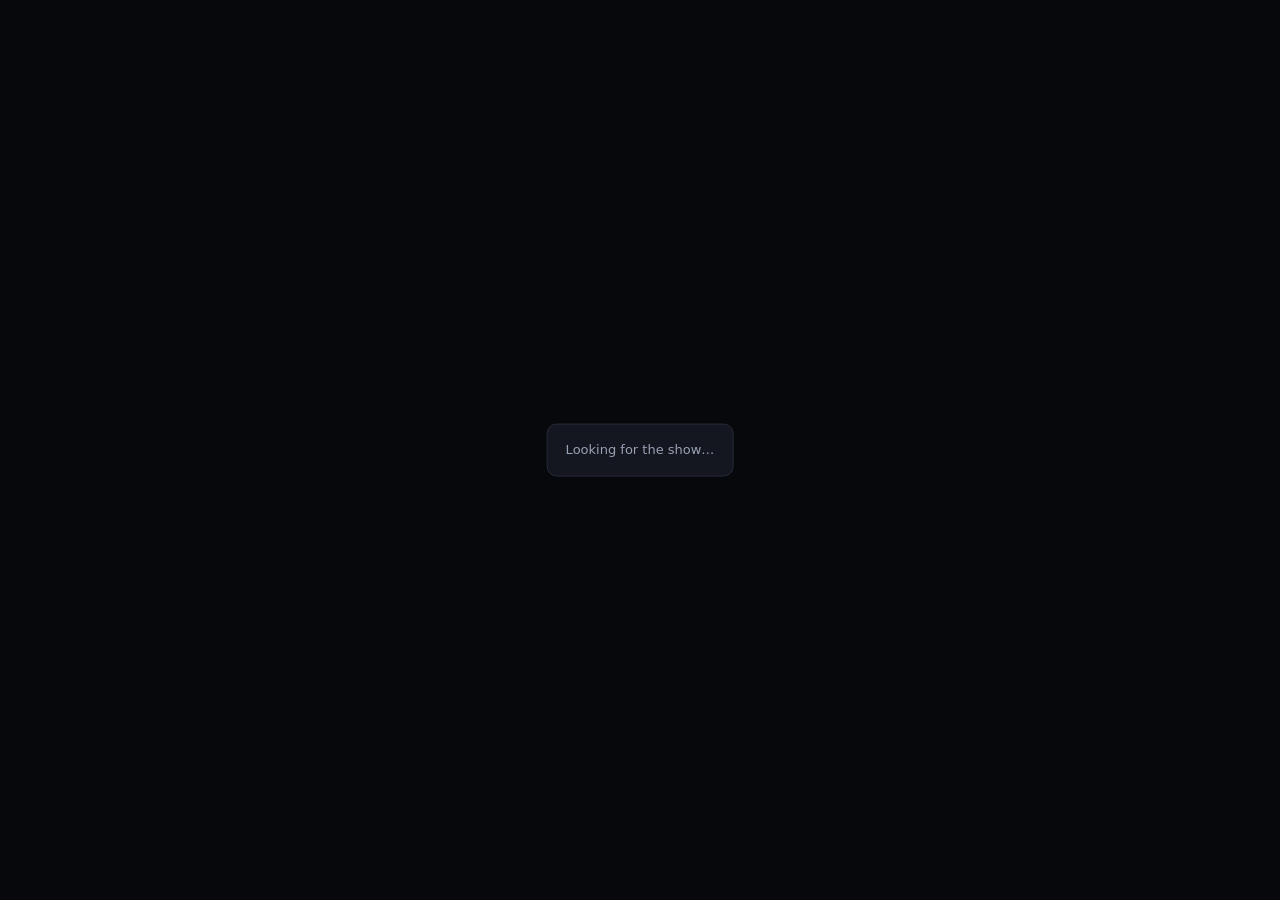
==== draw.html @ 5fb7606e "Draw on the house from a tablet, while the pencil is still moving Add the Live drawing effect, point" ====
<!doctype html>
<html lang="en">
  <head>
    <meta charset="utf-8" />
    <meta name="viewport" content="width=device-width, initial-scale=1, viewport-fit=cover, user-scalable=no" />
    <title>Draw — Facade Mapper</title>
    <meta name="description" content="Draw on the house from a tablet, in real time." />
    <meta name="theme-color" content="#0c0e13" />
    <meta name="mobile-web-app-capable" content="yes" />
    <meta name="apple-mobile-web-app-capable" content="yes" />
    <meta name="apple-mobile-web-app-status-bar-style" content="black-translucent" />
    <link rel="icon" href="data:image/svg+xml,<svg xmlns='http://www.w3.org/2000/svg' viewBox='0 0 100 100'><text y='.9em' font-size='90'>✏️</text></svg>" />
    <link rel="stylesheet" href="css/base.css" />
    <link rel="stylesheet" href="css/draw.css" />
  </head>
  <body class="draw-body">
    <canvas id="pad" class="pad"></canvas>

    <div class="draw-notice" id="notice" role="status">
      <p id="noticeText">Looking for the show…</p>
      <button type="button" class="tool" id="btnAddLayer" hidden>Add a drawing layer</button>
    </div>

    <header class="draw-head" id="head">
      <span class="draw-dot" id="linkDot" data-link="checking" aria-hidden="true"></span>
      <select id="surfacePicker" class="draw-select" aria-label="Which drawing layer"></select>
      <span class="draw-target" id="targetName"></span>
    </header>

    <footer class="draw-bar" id="bar">
      <div class="swatches" id="swatches"></div>

      <label class="draw-width">
        <input type="range" id="width" min="1" max="40" step="1" value="8" aria-label="Line width" />
        <span class="nib" id="nib" aria-hidden="true"></span>
      </label>

      <div class="draw-tools">
        <button type="button" class="tool" id="btnErase" aria-pressed="false">Rub out</button>
        <button type="button" class="tool" id="btnUndo">Undo</button>
        <button type="button" class="tool" id="btnClear">Clear</button>
        <button type="button" class="tool" id="btnPencilOnly" aria-pressed="false" title="Ignore fingers and palms">Pencil</button>
      </div>
    </footer>

    <div class="toast" id="toast" hidden></div>

    <script type="module" src="js/draw/app.js"></script>
  </body>
</html>
---- css/base.css ----
/* Shared reset, tokens and controls.
   Dark by default and permanently so: this app is used at night, standing
   outside, next to a projector. A light theme would be actively unhelpful. */

:root {
  color-scheme: dark;

  --bg: #0c0e13;
  --bg-raised: #14171f;
  --bg-panel: #11141b;
  --bg-input: #1b1f29;
  --bg-hover: #222735;
  --line: #262c3a;
  --line-strong: #384156;

  --text: #e7eaf2;
  --text-dim: #98a0b4;
  --text-faint: #6b7488;

  --accent: #ff7a18;
  --accent-dim: #b8560f;
  --accent-2: #4cc2ff;
  --good: #35d07f;
  --warn: #ffc14d;
  --bad: #ff4d6a;

  --radius: 6px;
  --radius-lg: 10px;
  --font: system-ui, -apple-system, "Segoe UI", Roboto, "Helvetica Neue", sans-serif;
  --mono: "SF Mono", "Cascadia Mono", ui-monospace, Consolas, "Courier New", monospace;
}

* {
  box-sizing: border-box;
}

/* Several overlays below set `display: grid`, which outranks the user-agent
   rule for [hidden]. Without this they can never actually be hidden. */
[hidden] {
  display: none !important;
}

html,
body {
  margin: 0;
  height: 100%;
}

body {
  background: var(--bg);
  color: var(--text);
  font-family: var(--font);
  font-size: 13px;
  line-height: 1.45;
  overflow: hidden;
}

h1, h2, h3 {
  margin: 0 0 0.5em;
  font-weight: 600;
  line-height: 1.2;
}

h1 { font-size: 20px; }
h2 { font-size: 16px; }
h3 { font-size: 12px; }

p { margin: 0 0 0.75em; }
p:last-child { margin-bottom: 0; }

a { color: var(--accent-2); }

kbd {
  display: inline-block;
  padding: 1px 5px;
  border: 1px solid var(--line-strong);
  border-bottom-width: 2px;
  border-radius: 4px;
  background: var(--bg-input);
  font-family: var(--mono);
  font-size: 11px;
  line-height: 1.4;
}

code {
  font-family: var(--mono);
  font-size: 0.92em;
  background: var(--bg-input);
  padding: 1px 4px;
  border-radius: 3px;
}

pre {
  background: var(--bg-input);
  border: 1px solid var(--line);
  border-radius: var(--radius);
  padding: 10px 12px;
  overflow-x: auto;
  font-family: var(--mono);
  font-size: 11.5px;
  line-height: 1.5;
}

pre code {
  background: none;
  padding: 0;
}

/* ------------------------------------------------------------------ */
/* Buttons                                                             */
/* ------------------------------------------------------------------ */

.btn {
  appearance: none;
  border: 1px solid var(--line-strong);
  background: var(--bg-raised);
  color: var(--text);
  font: inherit;
  font-size: 12px;
  padding: 5px 11px;
  border-radius: var(--radius);
  cursor: pointer;
  white-space: nowrap;
  transition: background 0.12s, border-color 0.12s;
}

.btn:hover:not(:disabled) {
  background: var(--bg-hover);
  border-color: #4a5468;
}

.btn:active:not(:disabled) { transform: translateY(1px); }

.btn:disabled {
  opacity: 0.4;
  cursor: not-allowed;
}

.btn.primary {
  background: var(--accent);
  border-color: var(--accent);
  color: #17110a;
  font-weight: 600;
}

.btn.primary:hover:not(:disabled) { background: #ff8c35; border-color: #ff8c35; }

.btn.danger { color: var(--bad); border-color: #4a2b34; }
.btn.danger:hover:not(:disabled) { background: #2a161c; }

.btn.small { padding: 3px 8px; font-size: 11.5px; }

.btn.active {
  background: var(--accent);
  border-color: var(--accent);
  color: #17110a;
}

/* ------------------------------------------------------------------ */
/* Form controls                                                       */
/* ------------------------------------------------------------------ */

input[type="text"],
input[type="search"],
input[type="number"],
select,
textarea {
  appearance: none;
  background: var(--bg-input);
  border: 1px solid var(--line);
  color: var(--text);
  border-radius: var(--radius);
  font: inherit;
  font-size: 12px;
  padding: 4px 7px;
  width: 100%;
  min-width: 0;
}

input:focus-visible,
select:focus-visible,
textarea:focus-visible,
button:focus-visible {
  outline: 2px solid var(--accent-2);
  outline-offset: 1px;
}

select {
  padding-right: 22px;
  background-image: linear-gradient(45deg, transparent 50%, var(--text-dim) 50%),
    linear-gradient(135deg, var(--text-dim) 50%, transparent 50%);
  background-position: calc(100% - 12px) 52%, calc(100% - 7px) 52%;
  background-size: 5px 5px;
  background-repeat: no-repeat;
}

input[type="color"] {
  appearance: none;
  width: 34px;
  height: 24px;
  padding: 2px;
  border: 1px solid var(--line);
  border-radius: var(--radius);
  background: var(--bg-input);
  cursor: pointer;
}

input[type="color"]::-webkit-color-swatch-wrapper { padding: 0; }
input[type="color"]::-webkit-color-swatch { border: none; border-radius: 3px; }

input[type="range"] {
  appearance: none;
  width: 100%;
  height: 18px;
  background: none;
  cursor: pointer;
}

input[type="range"]::-webkit-slider-runnable-track {
  height: 4px;
  border-radius: 2px;
  background: var(--bg-input);
  border: 1px solid var(--line);
}

input[type="range"]::-webkit-slider-thumb {
  appearance: none;
  width: 13px;
  height: 13px;
  margin-top: -5.5px;
  border-radius: 50%;
  background: var(--accent);
  border: none;
}

input[type="range"]::-moz-range-track {
  height: 4px;
  border-radius: 2px;
  background: var(--bg-input);
  border: 1px solid var(--line);
}

input[type="range"]::-moz-range-thumb {
  width: 13px;
  height: 13px;
  border-radius: 50%;
  background: var(--accent);
  border: none;
}

input[type="checkbox"] {
  accent-color: var(--accent);
  width: 14px;
  height: 14px;
  margin: 0;
}

.field {
  display: flex;
  align-items: center;
  gap: 8px;
  margin-bottom: 6px;
}

.field > span {
  flex: 0 0 92px;
  color: var(--text-dim);
  font-size: 11.5px;
}

.field.inline { margin-bottom: 0; }
.field.inline > span { flex: 0 0 auto; }
.field.grow { flex: 1 1 auto; min-width: 120px; }

.inline-check {
  display: flex;
  align-items: center;
  gap: 6px;
  margin-bottom: 6px;
  color: var(--text-dim);
  font-size: 12px;
  cursor: pointer;
  user-select: none;
}

.select-full { margin-bottom: 8px; }

/* A select that sits in a row of buttons and matches their height. */
.select-inline {
  flex: 1 1 auto;
  min-width: 0;
  padding: 4px 6px;
  font-size: 12px;
}

/* ------------------------------------------------------------------ */
/* Lists                                                               */
/* ------------------------------------------------------------------ */

.list {
  display: flex;
  flex-direction: column;
  gap: 3px;
  margin-bottom: 10px;
}

.list-item {
  display: flex;
  align-items: center;
  gap: 7px;
  padding: 6px 8px;
  background: var(--bg-raised);
  border: 1px solid transparent;
  border-radius: var(--radius);
  cursor: pointer;
  min-height: 30px;
}

.list-item:hover { background: var(--bg-hover); }

.list-item.selected {
  border-color: var(--accent);
  background: #241a11;
}

.list-item .item-title {
  flex: 1 1 auto;
  overflow: hidden;
  text-overflow: ellipsis;
  white-space: nowrap;
}

.list-item .item-sub {
  color: var(--text-faint);
  font-size: 11px;
  white-space: nowrap;
}

.list.compact .list-item { padding: 3px 7px; min-height: 24px; }

.chip {
  display: inline-block;
  padding: 0 6px;
  border-radius: 99px;
  background: var(--bg-input);
  border: 1px solid var(--line);
  color: var(--text-dim);
  font-size: 10.5px;
  line-height: 16px;
}

.chip.on { border-color: var(--accent); color: var(--accent); }
.chip.good { border-color: var(--good); color: var(--good); }
.chip.warn { border-color: var(--warn); color: var(--warn); }
.chip.bad { border-color: var(--bad); color: var(--bad); }

.icon-btn {
  appearance: none;
  background: none;
  border: none;
  color: var(--text-faint);
  cursor: pointer;
  padding: 2px 4px;
  border-radius: 4px;
  font-size: 13px;
  line-height: 1;
}

.icon-btn:hover { color: var(--text); background: var(--bg-input); }
.icon-btn.on { color: var(--accent); }

/* ------------------------------------------------------------------ */
/* Dialog + toast                                                      */
/* ------------------------------------------------------------------ */

.dialog {
  background: var(--bg-panel);
  color: var(--text);
  border: 1px solid var(--line-strong);
  border-radius: var(--radius-lg);
  padding: 18px;
  max-width: min(820px, 92vw);
  max-height: 86vh;
  overflow: auto;
}

.dialog::backdrop { background: rgba(0, 0, 0, 0.65); }

.dialog-actions {
  display: flex;
  gap: 8px;
  justify-content: flex-end;
  margin-top: 12px;
}

.toast {
  position: fixed;
  left: 50%;
  bottom: 64px;
  transform: translateX(-50%);
  background: var(--bg-raised);
  border: 1px solid var(--line-strong);
  border-left: 3px solid var(--accent);
  border-radius: var(--radius);
  padding: 8px 14px;
  max-width: 60vw;
  z-index: 100;
  box-shadow: 0 8px 28px rgba(0, 0, 0, 0.5);
}

.toast.bad { border-left-color: var(--bad); }
.toast.good { border-left-color: var(--good); }

.panel-note {
  color: var(--text-faint);
  font-size: 11.5px;
  line-height: 1.5;
  margin: 6px 0 10px;
}

.panel-note.inline { margin: 0; align-self: center; }

.muted { color: var(--text-faint); }

.meter {
  height: 6px;
  background: var(--bg-input);
  border: 1px solid var(--line);
  border-radius: 3px;
  overflow: hidden;
  margin-bottom: 10px;
}

/*
 * Driven by transform, not width.
 *
 * The microphone updates this thirty times a second, and animating `width`
 * makes each of those a layout of the whole panel. `scaleX` is handled by the
 * compositor and touches neither layout nor paint — the same bar, for none of
 * the cost, on the one screen you are most likely to be watching while you set
 * an audio-reactive effect up.
 */
.meter > span {
  display: block;
  height: 100%;
  width: 100%;
  transform: scaleX(0);
  transform-origin: left center;
  background: linear-gradient(90deg, var(--good), var(--warn), var(--bad));
  transition: transform 0.06s linear;
  will-change: transform;
}

::-webkit-scrollbar { width: 10px; height: 10px; }
::-webkit-scrollbar-track { background: transparent; }
::-webkit-scrollbar-thumb { background: #2b3242; border-radius: 5px; border: 2px solid var(--bg-panel); }
::-webkit-scrollbar-thumb:hover { background: #3a4356; }

/* A status chip in a list row must not push the row into two lines. */
.list-item .chip { flex: none; white-space: nowrap; }
---- css/draw.css ----
/* The drawing surface.
   One canvas filling the screen, with everything else pushed to the edges: a
   tablet held up in front of a house is not a place for chrome. The bars fade
   back while the pencil is moving and come back when it stops. */

.draw-body {
  height: 100%;
  overflow: hidden;
  /* No rubber-banding, no pull-to-refresh, no pinch zoom fighting the pencil. */
  overscroll-behavior: none;
  touch-action: none;
  user-select: none;
  -webkit-user-select: none;
  -webkit-tap-highlight-color: transparent;
}

.pad {
  position: fixed;
  inset: 0;
  width: 100%;
  height: 100%;
  touch-action: none;
  display: block;
}

/* ------------------------------------------------------------------ *
 * Chrome
 * ------------------------------------------------------------------ */

.draw-head {
  position: fixed;
  top: 0;
  left: 0;
  right: 0;
  display: flex;
  align-items: center;
  gap: 10px;
  padding: calc(env(safe-area-inset-top) + 8px) 14px 8px;
  background: linear-gradient(color-mix(in srgb, var(--bg) 82%, transparent), transparent);
  transition: opacity 0.25s ease;
}

.draw-dot {
  width: 9px;
  height: 9px;
  border-radius: 50%;
  background: var(--text-faint);
  flex: none;
}
.draw-dot[data-link='linked'] {
  background: var(--good);
  box-shadow: 0 0 0 3px color-mix(in srgb, var(--good) 22%, transparent);
}
.draw-dot[data-link='connecting'],
.draw-dot[data-link='checking'] { background: var(--warn); }
.draw-dot[data-link='unavailable'],
.draw-dot[data-link='off'] { background: var(--bad); }

.draw-select {
  background: var(--bg-input);
  color: var(--text);
  border: 1px solid var(--line-strong);
  border-radius: var(--radius);
  padding: 8px 10px;
  font: inherit;
  max-width: 45vw;
}

.draw-target {
  color: var(--text-faint);
  font-size: 12px;
  overflow: hidden;
  text-overflow: ellipsis;
  white-space: nowrap;
}

.draw-bar {
  position: fixed;
  left: 0;
  right: 0;
  bottom: 0;
  display: flex;
  align-items: center;
  gap: 16px;
  flex-wrap: wrap;
  padding: 10px 14px calc(env(safe-area-inset-bottom) + 10px);
  background: linear-gradient(transparent, color-mix(in srgb, var(--bg) 88%, transparent) 40%);
  transition: opacity 0.25s ease;
}

/* Out of the way while the pencil is down, back the moment it lifts. Pointer
   events go with it, so a stroke that ends over the toolbar does not press a
   button on the way up. */
.drawing .draw-head,
.drawing .draw-bar {
  opacity: 0.12;
  pointer-events: none;
}

.swatches {
  display: flex;
  gap: 8px;
  flex: 1;
  min-width: 200px;
}

.swatch {
  width: 40px;
  height: 40px;
  border-radius: 50%;
  border: 2px solid transparent;
  box-shadow: inset 0 0 0 1px rgba(0, 0, 0, 0.5);
  padding: 0;
  cursor: pointer;
  flex: none;
}

.swatch[aria-pressed='true'] {
  border-color: var(--text);
  transform: scale(1.12);
}

.draw-width {
  display: flex;
  align-items: center;
  gap: 10px;
  min-width: 160px;
}

.draw-width input[type='range'] {
  width: 130px;
  height: 44px;
  accent-color: var(--accent);
}

/* A dot the size of the line you are about to draw. Faster to read than a
   number, and the number would be in units of nothing anybody knows. */
.nib {
  width: 26px;
  height: 26px;
  display: grid;
  place-content: center;
  flex: none;
}
.nib::after {
  content: '';
  display: block;
  width: var(--nib, 8px);
  height: var(--nib, 8px);
  border-radius: 50%;
  background: var(--nib-color, #fff);
}

.draw-tools { display: flex; gap: 8px; }

.tool {
  min-height: 44px;
  padding: 8px 14px;
  background: var(--bg-raised);
  color: var(--text);
  border: 1px solid var(--line-strong);
  border-radius: var(--radius);
  font: inherit;
  cursor: pointer;
}

.tool[aria-pressed='true'] {
  background: color-mix(in srgb, var(--accent) 24%, var(--bg-raised));
  border-color: var(--accent);
}

.draw-notice {
  position: fixed;
  left: 50%;
  top: 50%;
  transform: translate(-50%, -50%);
  display: grid;
  gap: 12px;
  justify-items: center;
  max-width: 30em;
  margin: 0;
  padding: 16px 18px;
  text-align: center;
  background: var(--bg-raised);
  border: 1px solid var(--line);
  border-radius: var(--radius-lg);
  color: var(--text-dim);
}

.draw-notice p { margin: 0; }
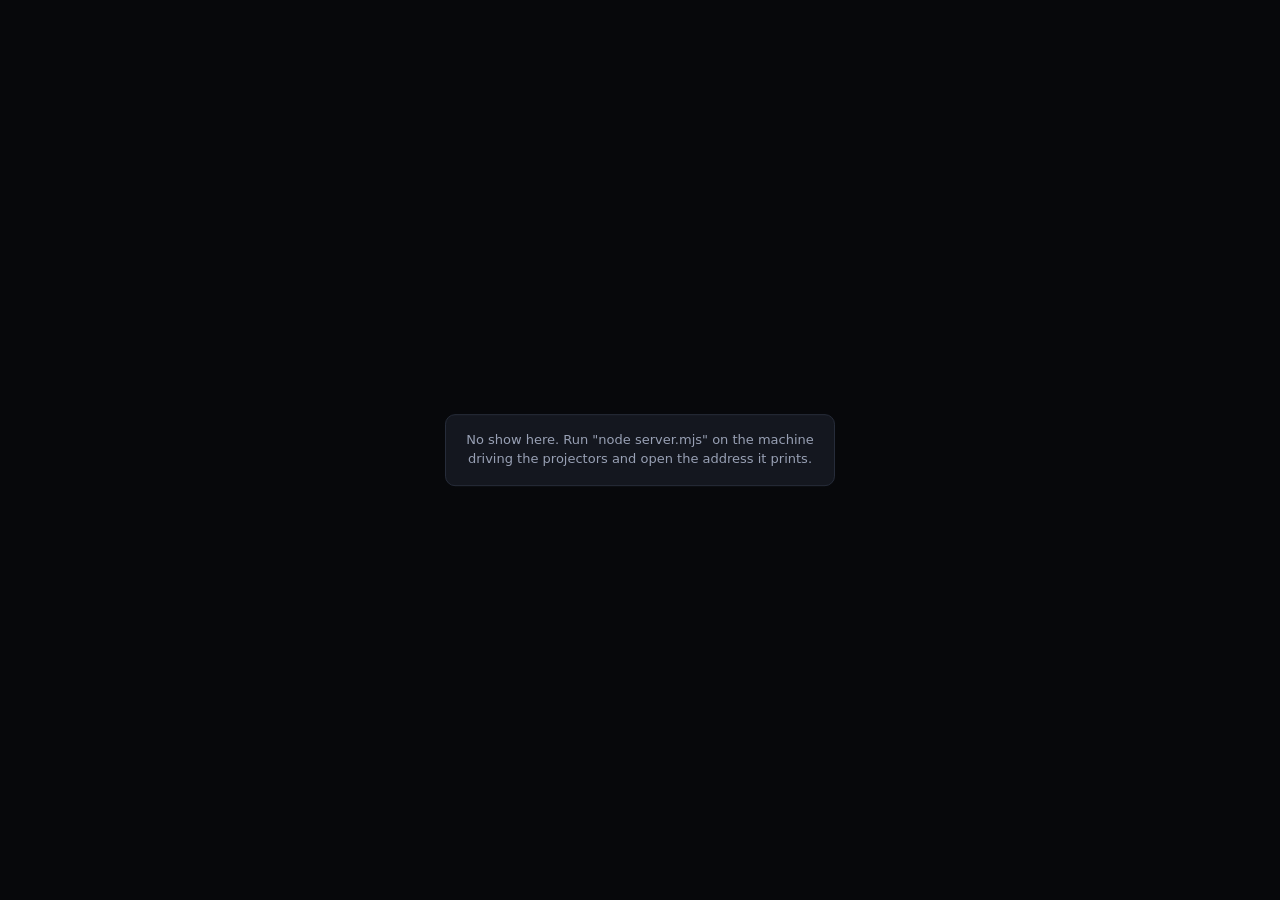
==== commit 58377366: "The width somebody picks on the tablet is the width on the wall Five things from review on #9.  The " ====
--- a/draw.html
+++ b/draw.html
@@ -31,7 +31,7 @@
       <div class="swatches" id="swatches"></div>
 
       <label class="draw-width">
-        <input type="range" id="width" min="1" max="40" step="1" value="8" aria-label="Line width" />
+        <input type="range" id="width" min="0.4" max="12" step="0.1" value="2.2" aria-label="Line width" />
         <span class="nib" id="nib" aria-hidden="true"></span>
       </label>
 
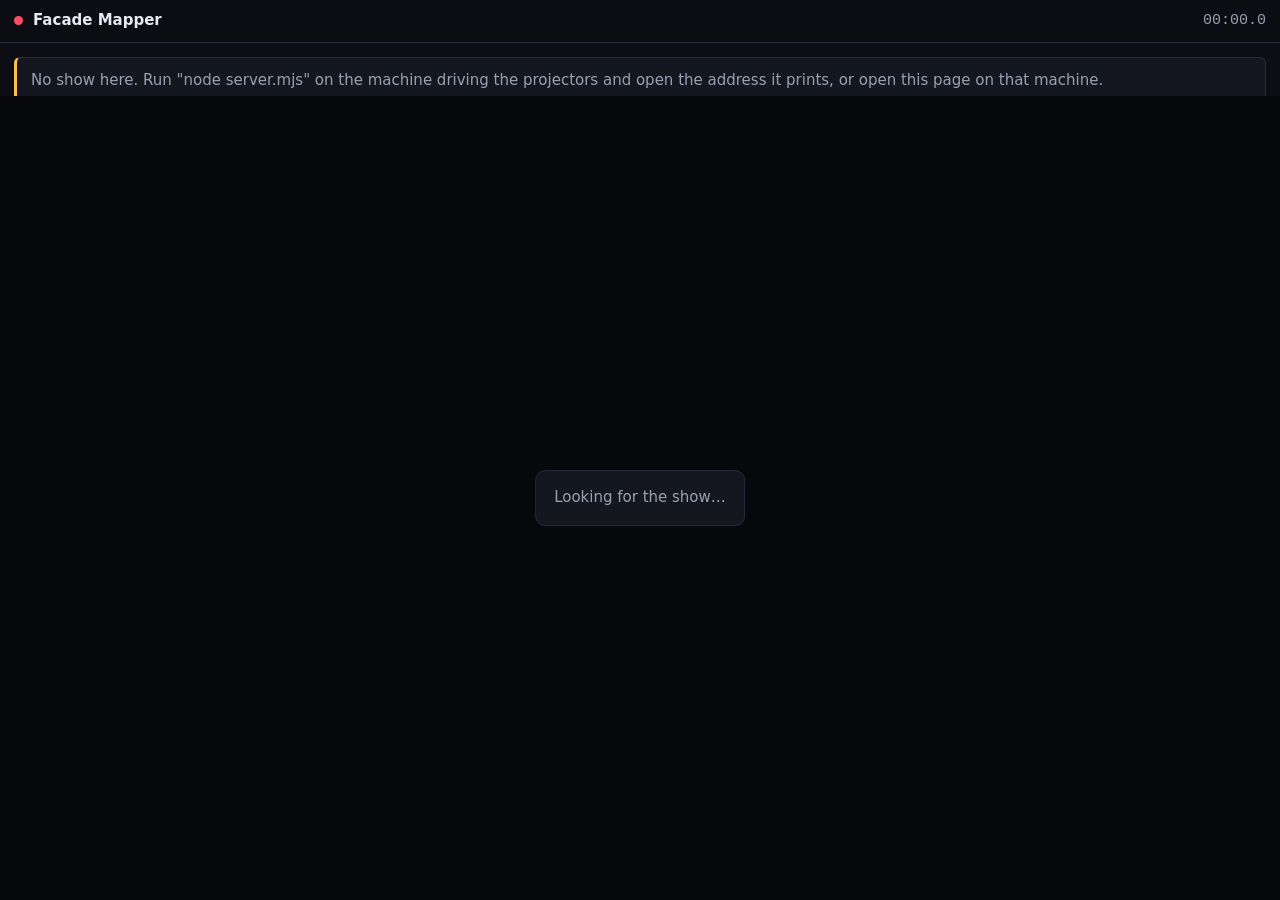
==== commit c1ccceb9: "One device in the garden: the drawing pad is part of the remote Two addresses was never one device. " ====
--- a/draw.html
+++ b/draw.html
@@ -2,49 +2,30 @@
 <html lang="en">
   <head>
     <meta charset="utf-8" />
-    <meta name="viewport" content="width=device-width, initial-scale=1, viewport-fit=cover, user-scalable=no" />
+    <meta name="viewport" content="width=device-width, initial-scale=1, viewport-fit=cover" />
     <title>Draw — Facade Mapper</title>
-    <meta name="description" content="Draw on the house from a tablet, in real time." />
-    <meta name="theme-color" content="#0c0e13" />
-    <meta name="mobile-web-app-capable" content="yes" />
-    <meta name="apple-mobile-web-app-capable" content="yes" />
-    <meta name="apple-mobile-web-app-status-bar-style" content="black-translucent" />
-    <link rel="icon" href="data:image/svg+xml,<svg xmlns='http://www.w3.org/2000/svg' viewBox='0 0 100 100'><text y='.9em' font-size='90'>✏️</text></svg>" />
+    <!--
+      The drawing pad lives in the remote now.
+
+      Carrying two addresses out to the garden was never one device: turning a
+      layer off while holding the pencil meant leaving the page, waiting for a
+      reconnect and losing your place. This address stays because it has been
+      typed into tablets and printed into QR codes, and it goes straight to the
+      pencil rather than to the buttons.
+    -->
+    <meta http-equiv="refresh" content="0; url=remote.html#draw" />
+    <link rel="canonical" href="remote.html" />
     <link rel="stylesheet" href="css/base.css" />
-    <link rel="stylesheet" href="css/draw.css" />
   </head>
-  <body class="draw-body">
-    <canvas id="pad" class="pad"></canvas>
-
-    <div class="draw-notice" id="notice" role="status">
-      <p id="noticeText">Looking for the show…</p>
-      <button type="button" class="tool" id="btnAddLayer" hidden>Add a drawing layer</button>
-    </div>
-
-    <header class="draw-head" id="head">
-      <span class="draw-dot" id="linkDot" data-link="checking" aria-hidden="true"></span>
-      <select id="surfacePicker" class="draw-select" aria-label="Which drawing layer"></select>
-      <span class="draw-target" id="targetName"></span>
-    </header>
-
-    <footer class="draw-bar" id="bar">
-      <div class="swatches" id="swatches"></div>
-
-      <label class="draw-width">
-        <input type="range" id="width" min="0.4" max="12" step="0.1" value="2.2" aria-label="Line width" />
-        <span class="nib" id="nib" aria-hidden="true"></span>
-      </label>
-
-      <div class="draw-tools">
-        <button type="button" class="tool" id="btnErase" aria-pressed="false">Rub out</button>
-        <button type="button" class="tool" id="btnUndo">Undo</button>
-        <button type="button" class="tool" id="btnClear">Clear</button>
-        <button type="button" class="tool" id="btnPencilOnly" aria-pressed="false" title="Ignore fingers and palms">Pencil</button>
-      </div>
-    </footer>
-
-    <div class="toast" id="toast" hidden></div>
-
-    <script type="module" src="js/draw/app.js"></script>
+  <body>
+    <p style="padding: 2rem; text-align: center">
+      The drawing pad is part of the remote now.
+      <a href="remote.html#draw">Open it</a>.
+    </p>
+    <script type="module">
+      // The meta refresh is the fallback; this preserves the query string, which
+      // is how a link key reaches the page.
+      location.replace(`remote.html${location.search}#draw`);
+    </script>
   </body>
 </html>
